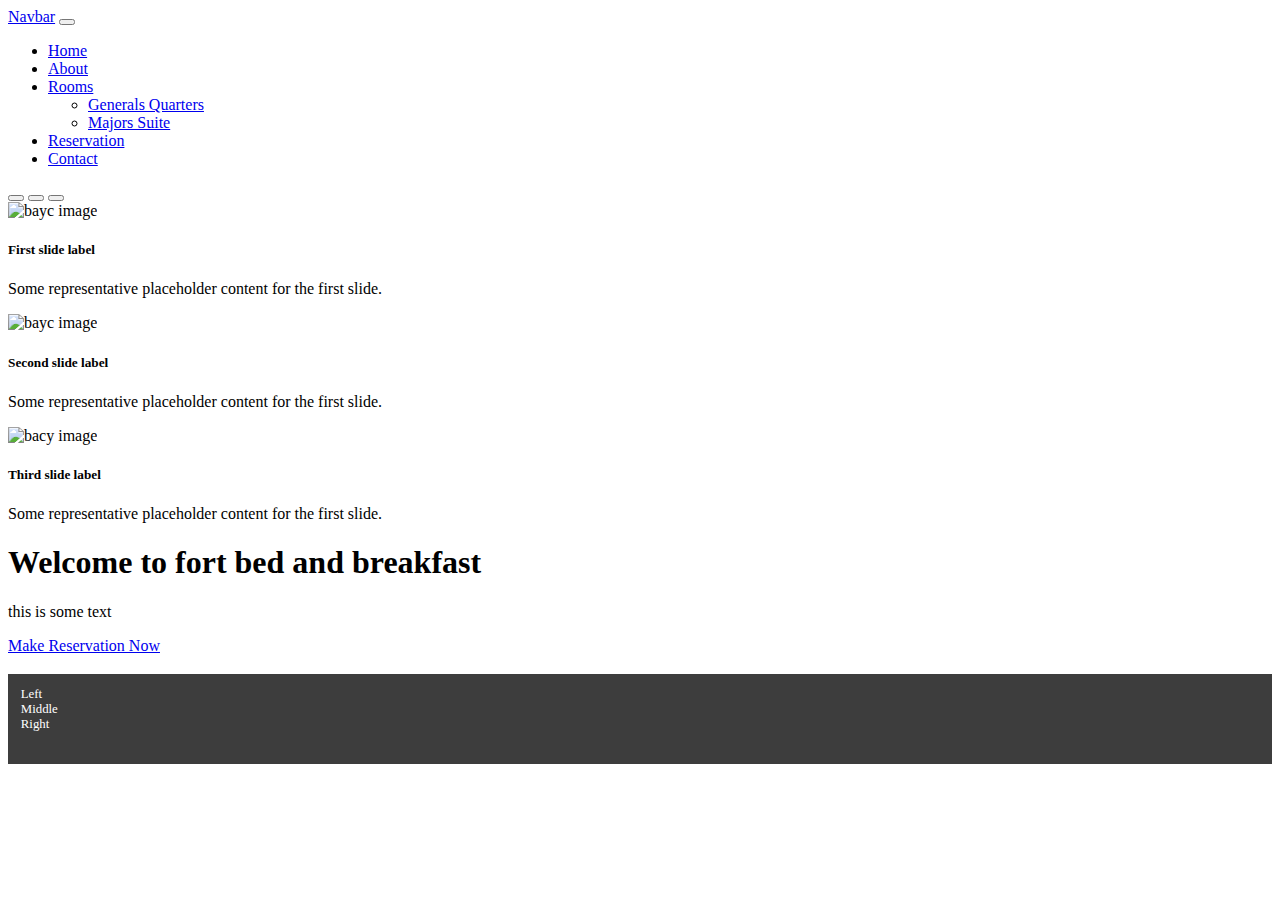
==== html-source/index.html @ d375d51f "new" ====
<!doctype html>
<html lang="en">    
    <head>
        <head>
            <meta charset="utf-8">
            <meta name="viewport" content="width=device-width, initial-scale=1, shrink-to-fit=no">
        <title>
            My Nice Page
        </title>
        <link href="https://cdn.jsdelivr.net/npm/bootstrap@5.2.0-beta1/dist/css/bootstrap.min.css" rel="stylesheet" integrity="sha384-0evHe/X+R7YkIZDRvuzKMRqM+OrBnVFBL6DOitfPri4tjfHxaWutUpFmBp4vmVor" crossorigin="anonymous">
        <script src="https://cdn.jsdelivr.net/npm/@popperjs/core@2.9.2/dist/umd/popper.min.js" ></script>
        <script src="https://cdn.jsdelivr.net/npm/bootstrap@5.0.1/dist/js/bootstrap.min.js" integrity="sha384-Atwg2Pkwv9vp0ygtn1JAojH0nYbwNJLPhwyoVbhoPwBhjQPR5VtM2+xf0Uwh9KtT" crossorigin="anonymous"></script>
    
        <style>
            .my-footer{
                height: 5em;
                background-color: #3d3d3d;
                margin-top: 1.5em;
                padding: 1em;
                color: #FFFFFF;
                font-size: 80%;
            }
            p{

            }
        </style>
    </head>
    <body>
        <nav class="navbar navbar-expand-lg navbar-dark bg-dark">
            <div class="container-fluid">
              <a class="navbar-brand" href="#">Navbar</a>
              <button class="navbar-toggler" type="button" data-bs-toggle="collapse" data-bs-target="#navbarSupportedContent" aria-controls="navbarSupportedContent" aria-expanded="false" aria-label="Toggle navigation">
                <span class="navbar-toggler-icon"></span>
              </button>
              <div class="collapse navbar-collapse" id="navbarSupportedContent">
                <ul class="navbar-nav me-auto mb-2 mb-lg-0">
                  <li class="nav-item">
                    <a class="nav-link active" aria-current="page" href="index.html">Home</a>
                  </li>
                  <li class="nav-item">
                    <a class="nav-link" href="about.html" tabindex="-1" aria-disabled="true">About</a>
                  </li>
                  <li class="nav-item dropdown">
                    <a class="nav-link dropdown-toggle" href="#" id="navbarDropdown" role="button" data-bs-toggle="dropdown" aria-expanded="false">
                      Rooms
                    </a>
                    <ul class="dropdown-menu" aria-labelledby="navbarDropdown">
                      <li><a class="dropdown-item" href="generals.html">Generals Quarters</a></li>
                      <li><a class="dropdown-item" href="majors.html">Majors Suite</a></li>
                    </ul>
                  </li>
                  <li class="nav-item">
                    <a class="nav-link" href="reservation.html" tabindex="-1" aria-disabled="true">Reservation</a>
                  <li class="nav-item">
                    <a class="nav-link" href="contact.html" tabindex="-1" aria-disabled="true">Contact</a>
                  </li>
                    </ul>
                </div>
                
            </div>
        </nav>
          <div id="main-carousel" class="carousel slide carousel-fade" data-bs-ride="carousel">
            <div class="carousel-indicators">
                <button type="button" data-bs-target="#main-carousel" data-bs-slide-to="0" class="active" aria-current="true" aria-label="Slide 1"></button>
                <button type="button" data-bs-target="#main-carousel" data-bs-slide-to="1" aria-label="Slide 2"></button>
                <button type="button" data-bs-target="#main-carousel" data-bs-slide-to="2" aria-label="Slide 3"></button>
              </div>
            
            <div class="carousel-inner">
              <div class="carousel-item active">
                <img src="static/images/bayc.png" class="d-block w-100" alt="bayc image">
                <div class="carousel-caption d-none d-md-block">
                    <h5>First slide label</h5>
                    <p>Some representative placeholder content for the first slide.</p>
                  </div>
              </div>
              <div class="carousel-item">
                <img src="static/images/bayc.png" class="d-block w-100" alt="bayc image">
                <div class="carousel-caption d-none d-md-block">
                    <h5>Second slide label</h5>
                    <p>Some representative placeholder content for the first slide.</p>
                  </div>
              </div>
              <div class="carousel-item">
                <img src="static/images/bayc.png" class="d-block w-100" alt="bacy image">
                <div class="carousel-caption d-none d-md-block">
                    <h5>Third slide label</h5>
                    <p>Some representative placeholder content for the first slide.</p>
                  </div>
              </div>
            </div>


       <div class="container">
            <div class="row">
                <div class="col">
                    <h1 class="text-center mt-4">Welcome to fort bed and breakfast </h1>
                    <p> this is some text</p>
                </div>
            </div>  
            
            <div class="row">
                <div class="col text-center">
                    

                    <a href="reservation" class="btn btn-success">Make Reservation Now</a>
                </div>
            </div>

        </div>

        <div class="row my-footer">
            <div class="col">
                Left

            </div>
            <div class="col">
                Middle

            </div>
            <div class="col">
                Right

            </div>
        </div>



       


        <script src="https://cdn.jsdelivr.net/npm/bootstrap@5.2.0-beta1/dist/js/bootstrap.bundle.min.js" integrity="sha384-pprn3073KE6tl6bjs2QrFaJGz5/SUsLqktiwsUTF55Jfv3qYSDhgCecCxMW52nD2" crossorigin="anonymous"></script>
        <script src="https://cdn.jsdelivr.net/npm/@popperjs/core@2.11.5/dist/umd/popper.min.js" integrity="sha384-Xe+8cL9oJa6tN/veChSP7q+mnSPaj5Bcu9mPX5F5xIGE0DVittaqT5lorf0EI7Vk" crossorigin="anonymous"></script>
        <script src="https://cdn.jsdelivr.net/npm/bootstrap@5.2.0-beta1/dist/js/bootstrap.min.js" integrity="sha384-kjU+l4N0Yf4ZOJErLsIcvOU2qSb74wXpOhqTvwVx3OElZRweTnQ6d31fXEoRD1Jy" crossorigin="anonymous"></script>

    </body>
</html>
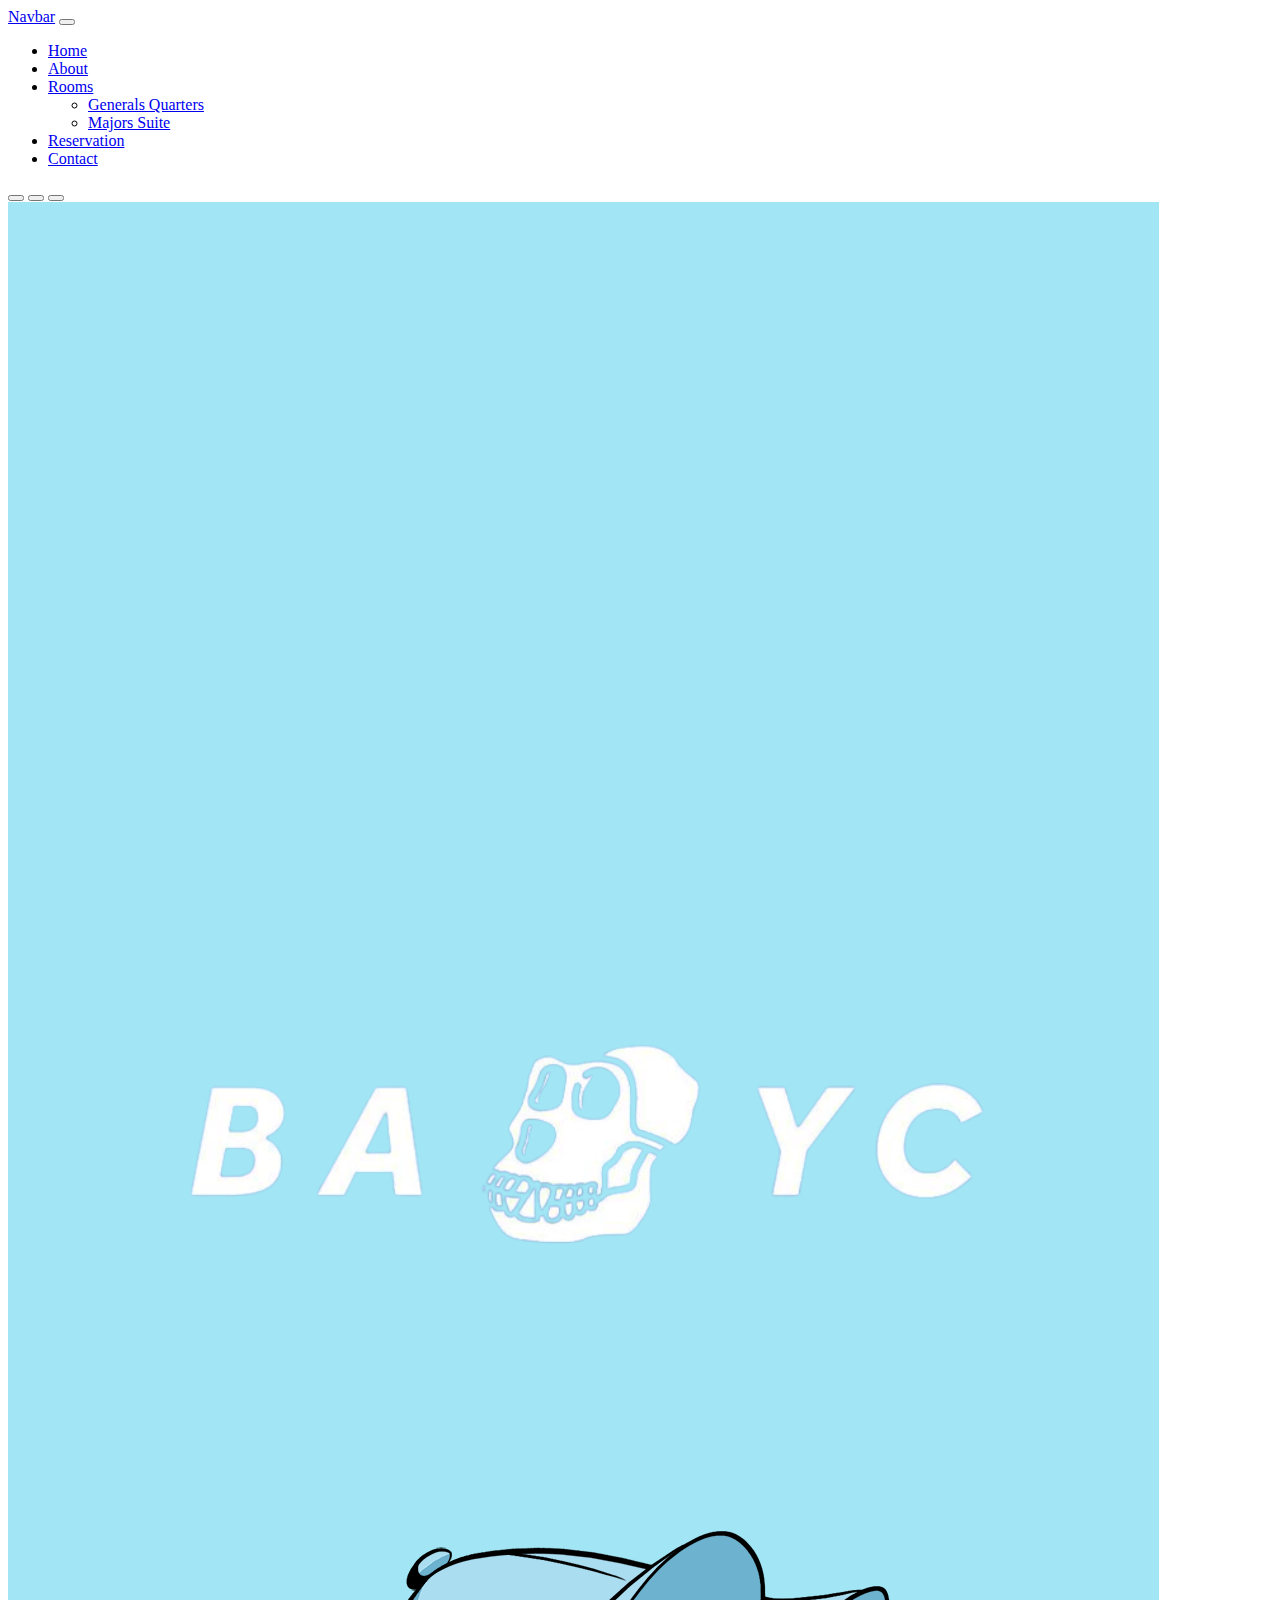
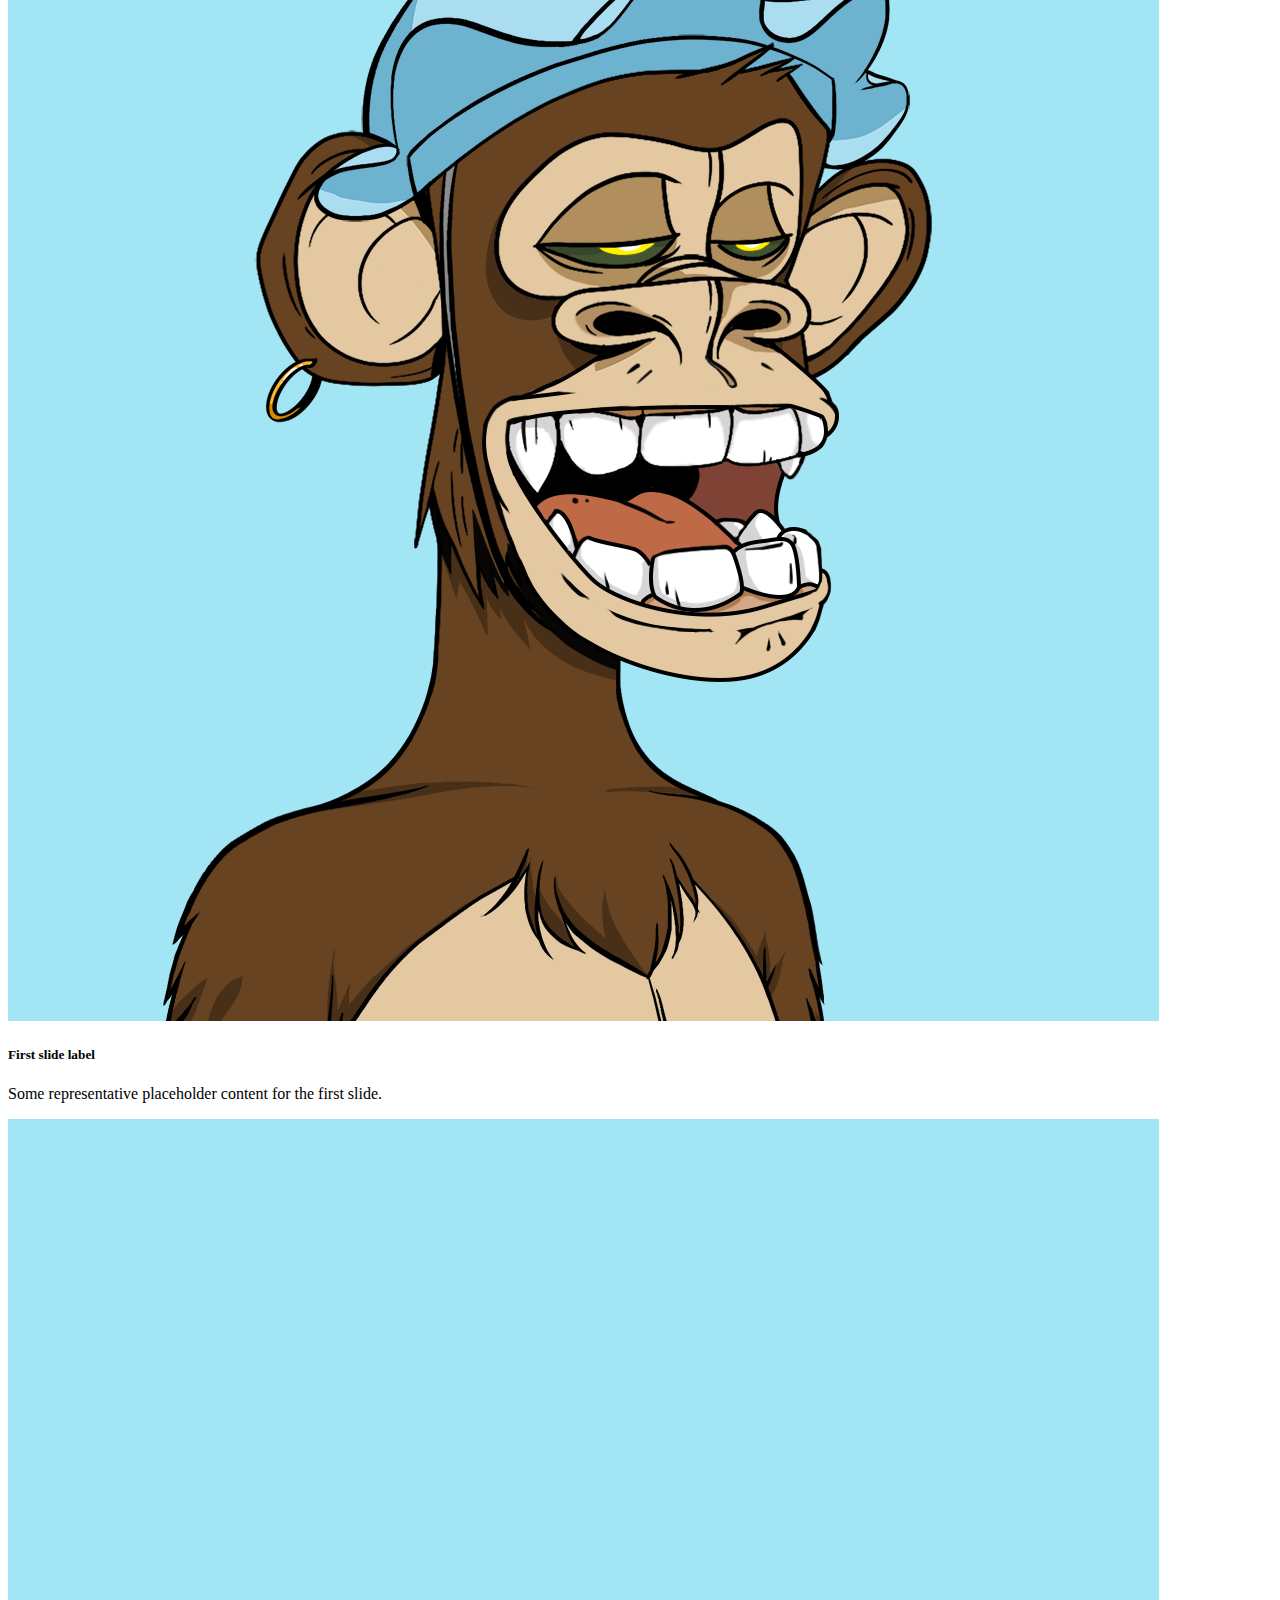
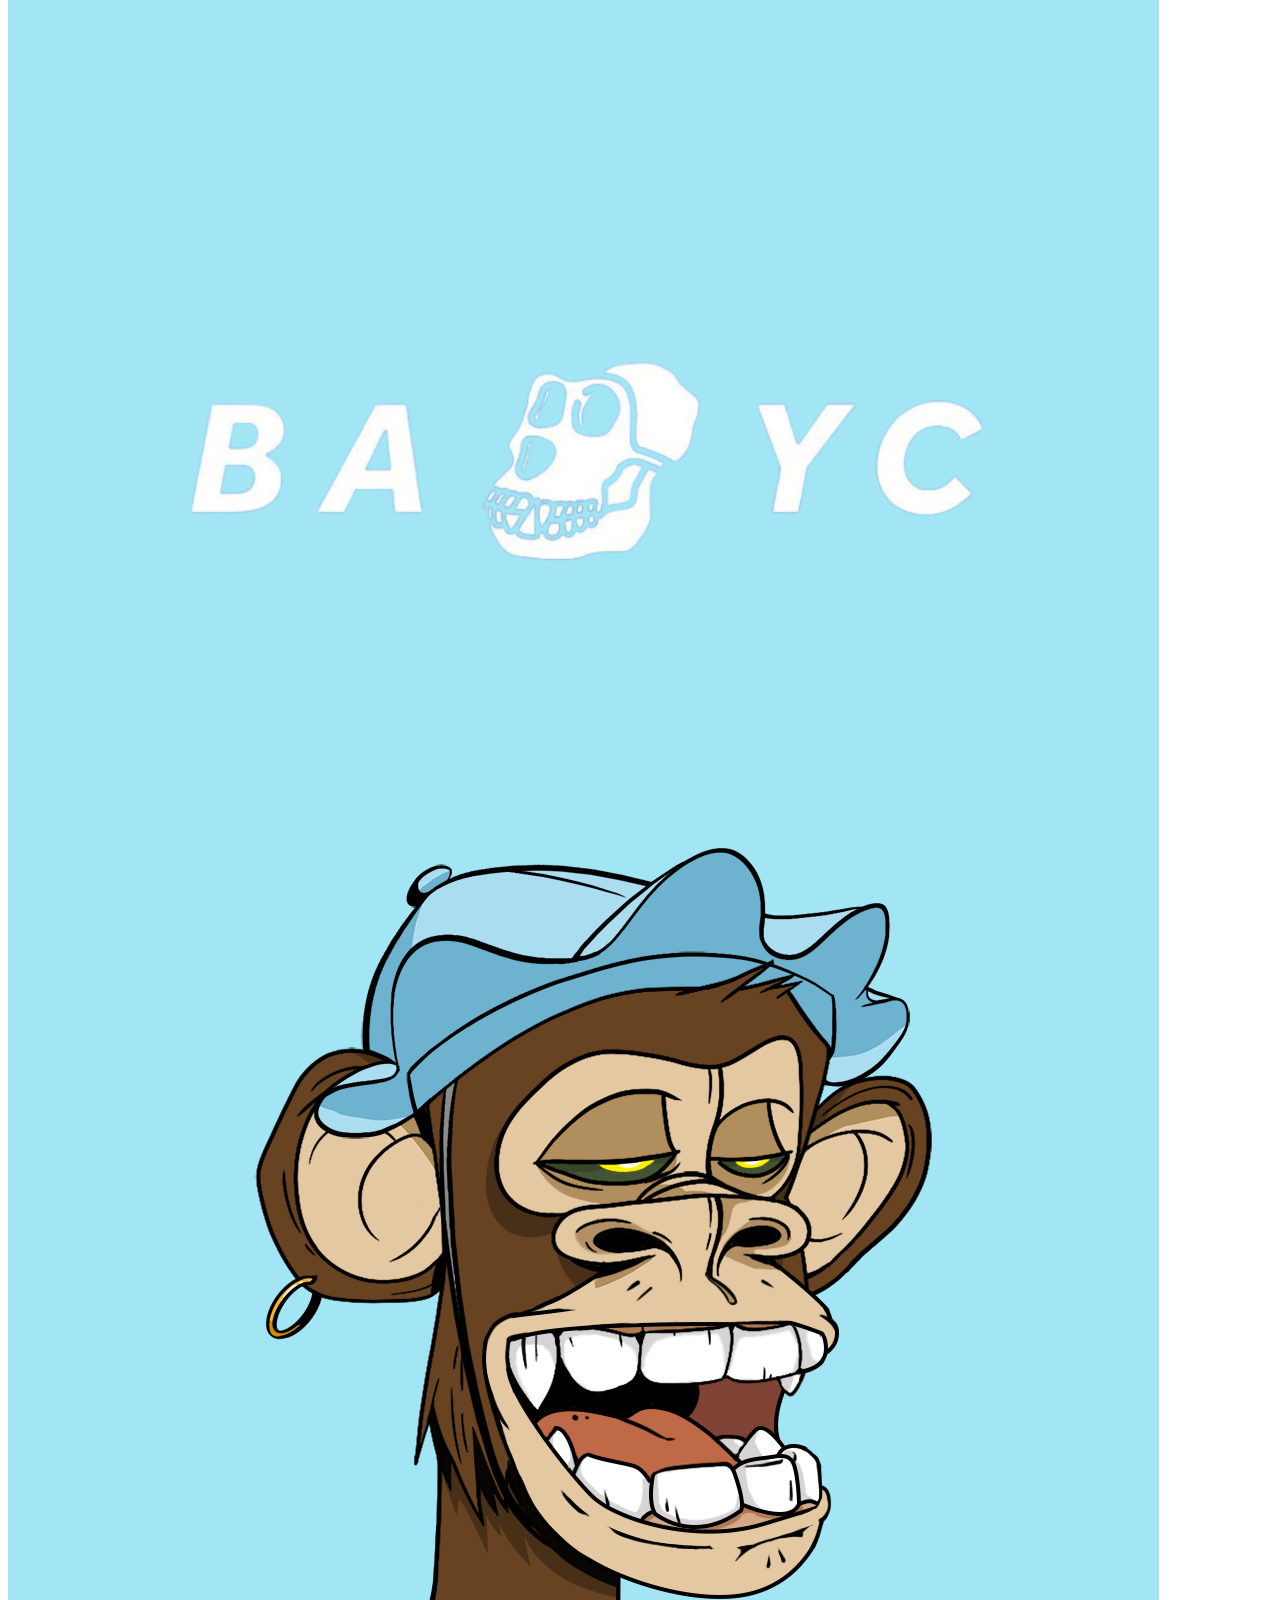
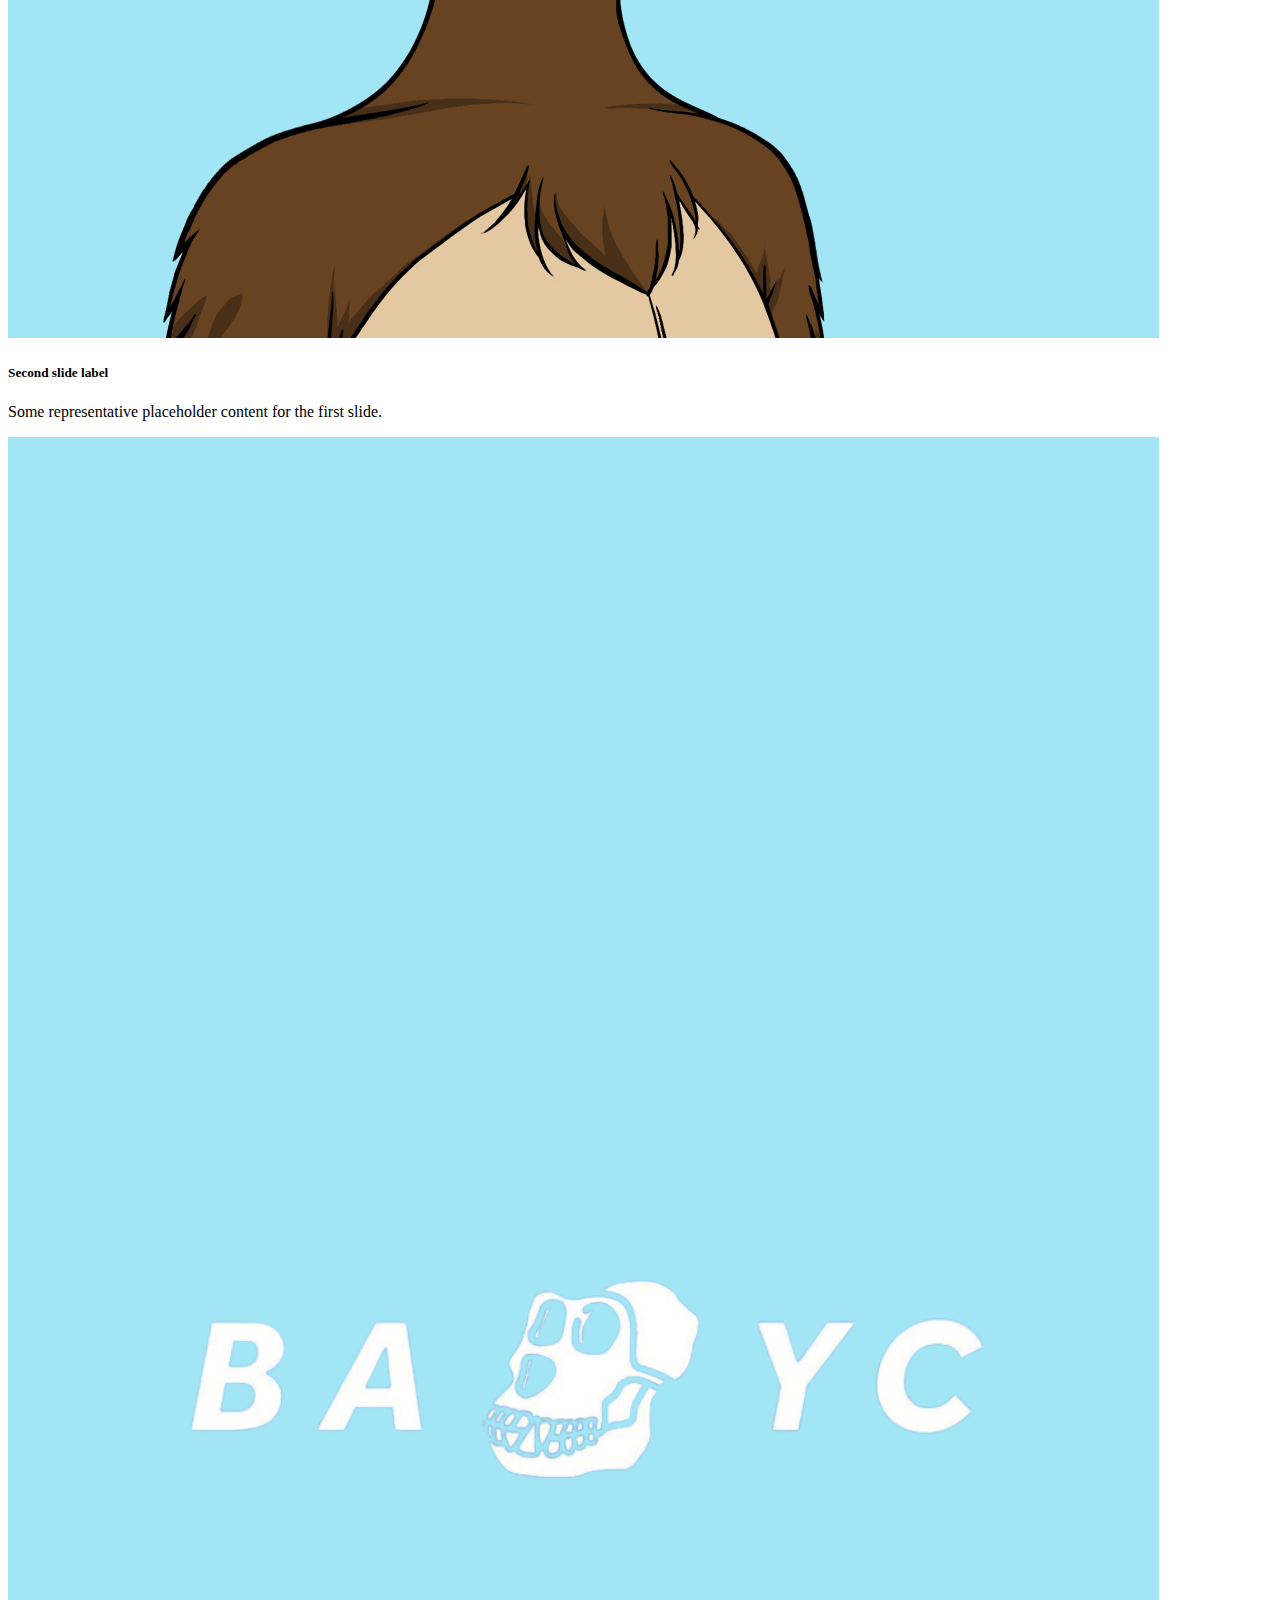
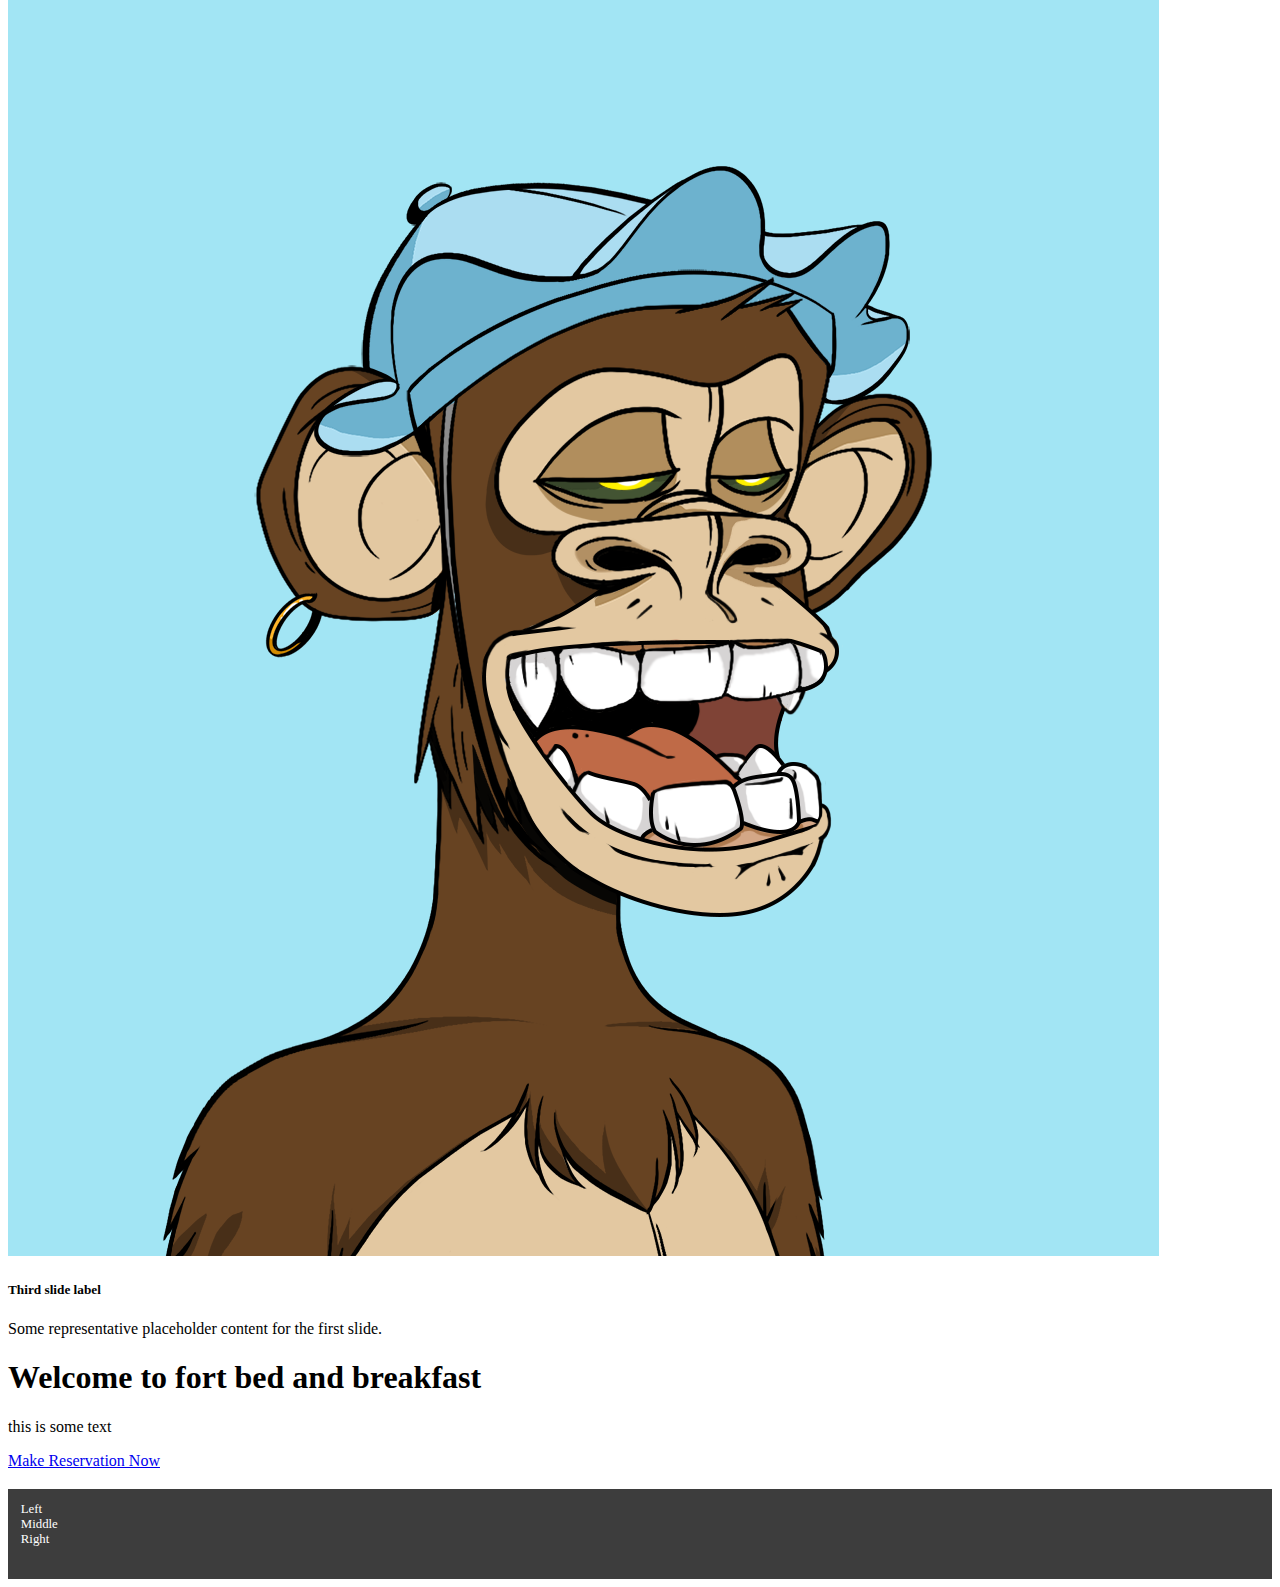
==== commit c183fada: "saving changes" ====
--- a/html-source/index.html
+++ b/html-source/index.html
@@ -10,20 +10,9 @@
         <link href="https://cdn.jsdelivr.net/npm/bootstrap@5.2.0-beta1/dist/css/bootstrap.min.css" rel="stylesheet" integrity="sha384-0evHe/X+R7YkIZDRvuzKMRqM+OrBnVFBL6DOitfPri4tjfHxaWutUpFmBp4vmVor" crossorigin="anonymous">
         <script src="https://cdn.jsdelivr.net/npm/@popperjs/core@2.9.2/dist/umd/popper.min.js" ></script>
         <script src="https://cdn.jsdelivr.net/npm/bootstrap@5.0.1/dist/js/bootstrap.min.js" integrity="sha384-Atwg2Pkwv9vp0ygtn1JAojH0nYbwNJLPhwyoVbhoPwBhjQPR5VtM2+xf0Uwh9KtT" crossorigin="anonymous"></script>
-    
-        <style>
-            .my-footer{
-                height: 5em;
-                background-color: #3d3d3d;
-                margin-top: 1.5em;
-                padding: 1em;
-                color: #FFFFFF;
-                font-size: 80%;
-            }
-            p{
+        <link rel="stylesheet" type="text/css" href="static/css/styles.css">
 
-            }
-        </style>
+       
     </head>
     <body>
         <nav class="navbar navbar-expand-lg navbar-dark bg-dark">
--- a/html-source/static/css/styles.css
+++ b/html-source/static/css/styles.css
@@ -0,0 +1,23 @@
+.my-footer {
+    height: 5em;
+    background-color: #3d3d3d;
+    margin-top: 1.5em;
+    padding: 1em;
+    color: #FFFFFF;
+    font-size: 80%;
+  }
+
+  .room-image {
+    max-width: 50%;
+  }
+  .red-text{
+    color: red;
+  }
+  .notie-container{
+    box-shadow: none;
+  }
+  .datepicker{
+    z-index: 100000;
+    orientation: top;
+
+  }